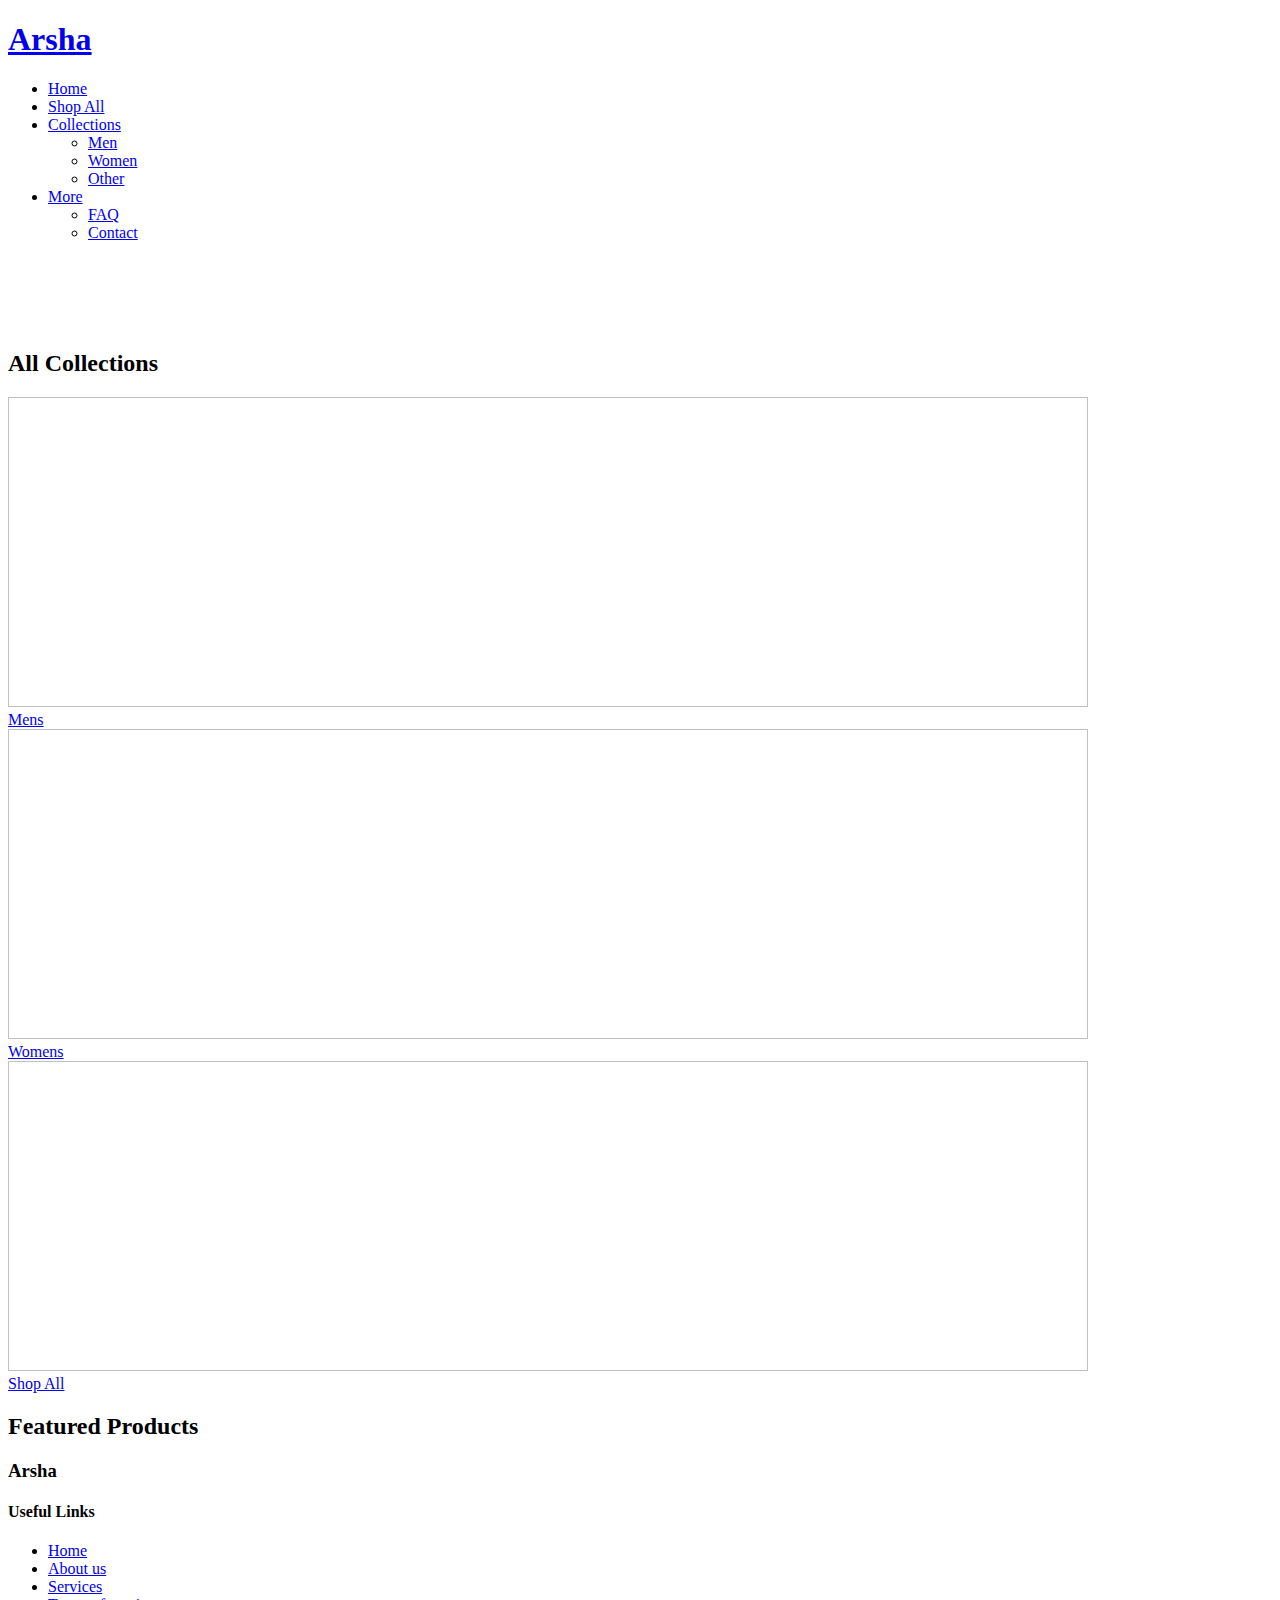
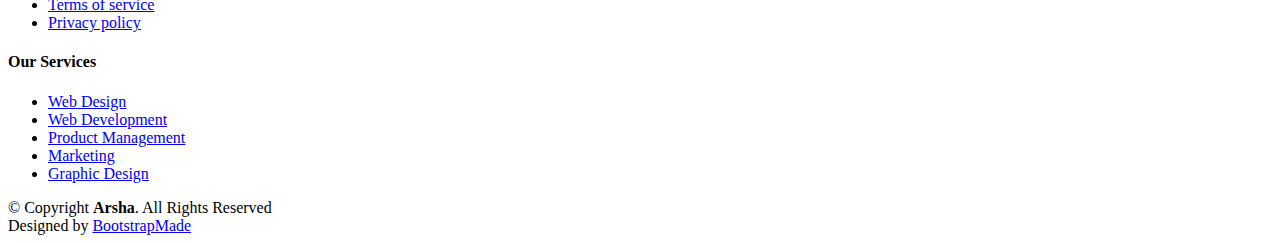
==== index.html @ 96b9d3a6 "Add files via upload" ====
<!DOCTYPE html>
<html lang="en">

<head>
    <meta charset="utf-8">
    <meta content="width=device-width, initial-scale=1.0" name="viewport">
    
    <title>Template - Index</title>
    <meta content="" name="description">
    <meta content="" name="keywords">
    
    <!-- Favicons -->
    <link href="assets/img/favicon.png" rel="icon">
    <link href="assets/img/apple-touch-icon.png" rel="apple-touch-icon">
    
    <!-- Google Fonts -->
    <link href="https://fonts.googleapis.com/css?family=Open+Sans:300,300i,400,400i,600,600i,700,700i|Jost:300,300i,400,400i,500,500i,600,600i,700,700i|Poppins:300,300i,400,400i,500,500i,600,600i,700,700i" rel="stylesheet">
    
    <!-- Vendor CSS Files -->
    <!-- <link href="assets/vendor/aos/aos.css" rel="stylesheet"> --> 
    <link href="assets/vendor/bootstrap/css/bootstrap.min.css" rel="stylesheet"> 
    <!-- <link href="assets/vendor/bootstrap-icons/bootstrap-icons.css" rel="stylesheet">  -->
    <link href="assets/vendor/boxicons/css/boxicons.min.css" rel="stylesheet"> 
    <!-- <link href="assets/vendor/glightbox/css/glightbox.min.css" rel="stylesheet">  -->
    <!-- <link href="assets/vendor/remixicon/remixicon.css" rel="stylesheet">  -->
    
    <link href="assets/vendor/swiper/swiper-bundle.min.css" rel="stylesheet"> 
    
    <!-- Template Main CSS File -->
    <link href="assets/css/style.css" rel="stylesheet">
</head>

<body>

  <!-- ======= Header ======= -->
  <header id="header" class="fixed-top ">
    <div class="container d-flex align-items-center">

      <h1 class="logo me-auto"><a href="index.html">Arsha</a></h1>
      <!-- Uncomment below if you prefer to use an image logo -->
      <!-- <a href="index.html" class="logo me-auto"><img src="assets/img/logo.png" alt="" class="img-fluid"></a>-->

        <nav id="navbar" class="navbar">
            <ul>
                <li><a class="nav-link scrollto active" href="#hero">Home</a></li>
                <li><a class="nav-link scrollto" href="/collections/all.html">Shop All</a></li>
                 
                <li class="dropdown"><a href="#"><span>Collections</span> <i class="bi bi-chevron-down"></i></a>
                    <ul>
                        <li><a href="collections/men/mens.html">Men</a></li>
                        <li><a href="collections/women/womens.html">Women</a></li>
                        <li><a href="#">Other</a></li>
                    </ul>
                </li>
                <li class="dropdown"><a href="#"><span>More</span> <i class="bi bi-chevron-down"></i></a>
                    <ul>
                        <li><a href="pages/faq.html">FAQ</a></li>
                        <li><a href="pages/contact.html">Contact</a></li>
                    </ul>
                </li>
            </ul>
            <i class="bi bi-list mobile-nav-toggle"></i>
        </nav><!-- .navbar -->

    </div>
  </header><!-- End Header -->

  <!-- ======= Hero Section ======= -->
  <section id="hero" class="hero-hero d-flex portfolio-details">
    <div class="container2">
        <div class="portfolio-details-slider swiper">
            <div class="swiper-wrapper align-items-center">
                <div class="swiper-slide">
                    <img src="image1.png" alt="">
                </div>
                <div class="swiper-slide">
                    <img src="image1.png" alt="">
                </div>
                <div class="swiper-slide">
                    <img src="image1.png" alt="">
                </div>
                <div class="swiper-slide">
                    <img src="image1.png" alt="">
                </div>
            </div>
          <div class="swiper-pagination"></div>
        </div>
    </div>
  </section><!-- End Hero -->

  <main id="main">
    <!-- ======= About Us Section ======= -->
    <section id="about" class="about">
      <div class="container" data-aos="fade-up">

        <div class="section-title">
          <h2>All Collections</h2>
        </div>

        <div class="row content">
            <div class="collections">
                
                <div class="images">
                    <a href="collections/men/mens.html" class="text-link">
                        <img style='background-image: url("https://www.vurtegopogo.com/wp-content/uploads/2014/03/Blue-Block.jpg");' alt="" width="1080" height="310">
                        <div class="text">
                            <span>Mens</span>
                        </div>
                    </a>
                </div>
                <div class="images">
                    <a href="collections/women/womens.html" class="text-link">
                        <img style='background-image: url("https://www.tynker.com/minecraft/api/block?id=59bd9c675ae02900048b4581&w=400&h=400&width=400&height=400&mode=contain&format=jpg&quality=75&cache=max&v=1505598567");' alt="" width="1080" height="310">
                        <div class="text">
                            <span>Womens</span>
                        </div>
                    </a>
                </div>
                <div class="images">
                    <a href="collections/all.html" class="text-link">
                        <img style='background-image: url("https://cdn.shopify.com/s/files/1/1033/1885/collections/Merch2021_Everyone_Header_3840x1740_aeb78ba5-61c5-4bf1-aa24-bef906c9b787_1080x.png?v=1637683372");' alt="" width="1080" height="310">
                        <div class="text">
                            <span>Shop All</span>
                        </div>
                    </a>
                </div>
            </div>
        </div>

      </div>
    </section><!-- End About Us Section -->

    <!-- ======= About Us Section ======= -->
    <section id="about" class="about">
      <div class="container" data-aos="fade-up">

        <div class="section-title">
          <h2>Featured Products</h2>
        </div>

        <div class="row content">
            <div class="collections">
                
            </div>
        </div>

      </div>
    </section><!-- End About Us Section -->
      
  </main><!-- End #main -->

  <!-- ======= Footer ======= -->
  <footer id="footer">

    <div class="footer-top">
      <div class="container">
        <div class="row">

          <div class="col-lg-3 col-md-6 footer-contact">
            <h3>Arsha</h3>
          </div>

          <div class="col-lg-3 col-md-6 footer-links">
            <h4>Useful Links</h4>
            <ul>
              <li><i class="bx bx-chevron-right"></i> <a href="#">Home</a></li>
              <li><i class="bx bx-chevron-right"></i> <a href="#">About us</a></li>
              <li><i class="bx bx-chevron-right"></i> <a href="#">Services</a></li>
              <li><i class="bx bx-chevron-right"></i> <a href="#">Terms of service</a></li>
              <li><i class="bx bx-chevron-right"></i> <a href="#">Privacy policy</a></li>
            </ul>
          </div>

          <div class="col-lg-3 col-md-6 footer-links">
            <h4>Our Services</h4>
            <ul>
              <li><i class="bx bx-chevron-right"></i> <a href="#">Web Design</a></li>
              <li><i class="bx bx-chevron-right"></i> <a href="#">Web Development</a></li>
              <li><i class="bx bx-chevron-right"></i> <a href="#">Product Management</a></li>
              <li><i class="bx bx-chevron-right"></i> <a href="#">Marketing</a></li>
              <li><i class="bx bx-chevron-right"></i> <a href="#">Graphic Design</a></li>
            </ul>
          </div>
        </div>
      </div>
    </div>

    <div class="container footer-bottom clearfix">
      <div class="copyright">
        &copy; Copyright <strong><span>Arsha</span></strong>. All Rights Reserved
      </div>
      <div class="credits">
        <!-- All the links in the footer should remain intact. -->
        <!-- You can delete the links only if you purchased the pro version. -->
        <!-- Licensing information: https://bootstrapmade.com/license/ -->
        <!-- Purchase the pro version with working PHP/AJAX contact form: https://bootstrapmade.com/arsha-free-bootstrap-html-template-corporate/ -->
        Designed by <a href="https://bootstrapmade.com/">BootstrapMade</a>
      </div>
    </div>
  </footer><!-- End Footer -->

  <div id="preloader"></div>
  <a href="#" class="back-to-top d-flex align-items-center justify-content-center"><i class="bi bi-arrow-up-short"></i></a>

  <!-- Vendor JS Files -->
  <script src="assets/vendor/aos/aos.js"></script>
  <script src="assets/vendor/bootstrap/js/bootstrap.bundle.min.js"></script>
  <script src="assets/vendor/glightbox/js/glightbox.min.js"></script>
  <script src="assets/vendor/isotope-layout/isotope.pkgd.min.js"></script>
  <script src="assets/vendor/swiper/swiper-bundle.min.js"></script>
  <script src="assets/vendor/waypoints/noframework.waypoints.js"></script>
  <script src="assets/vendor/php-email-form/validate.js"></script>

  <!-- Template Main JS File -->
  <script src="assets/js/main.js"></script>

</body>

</html>
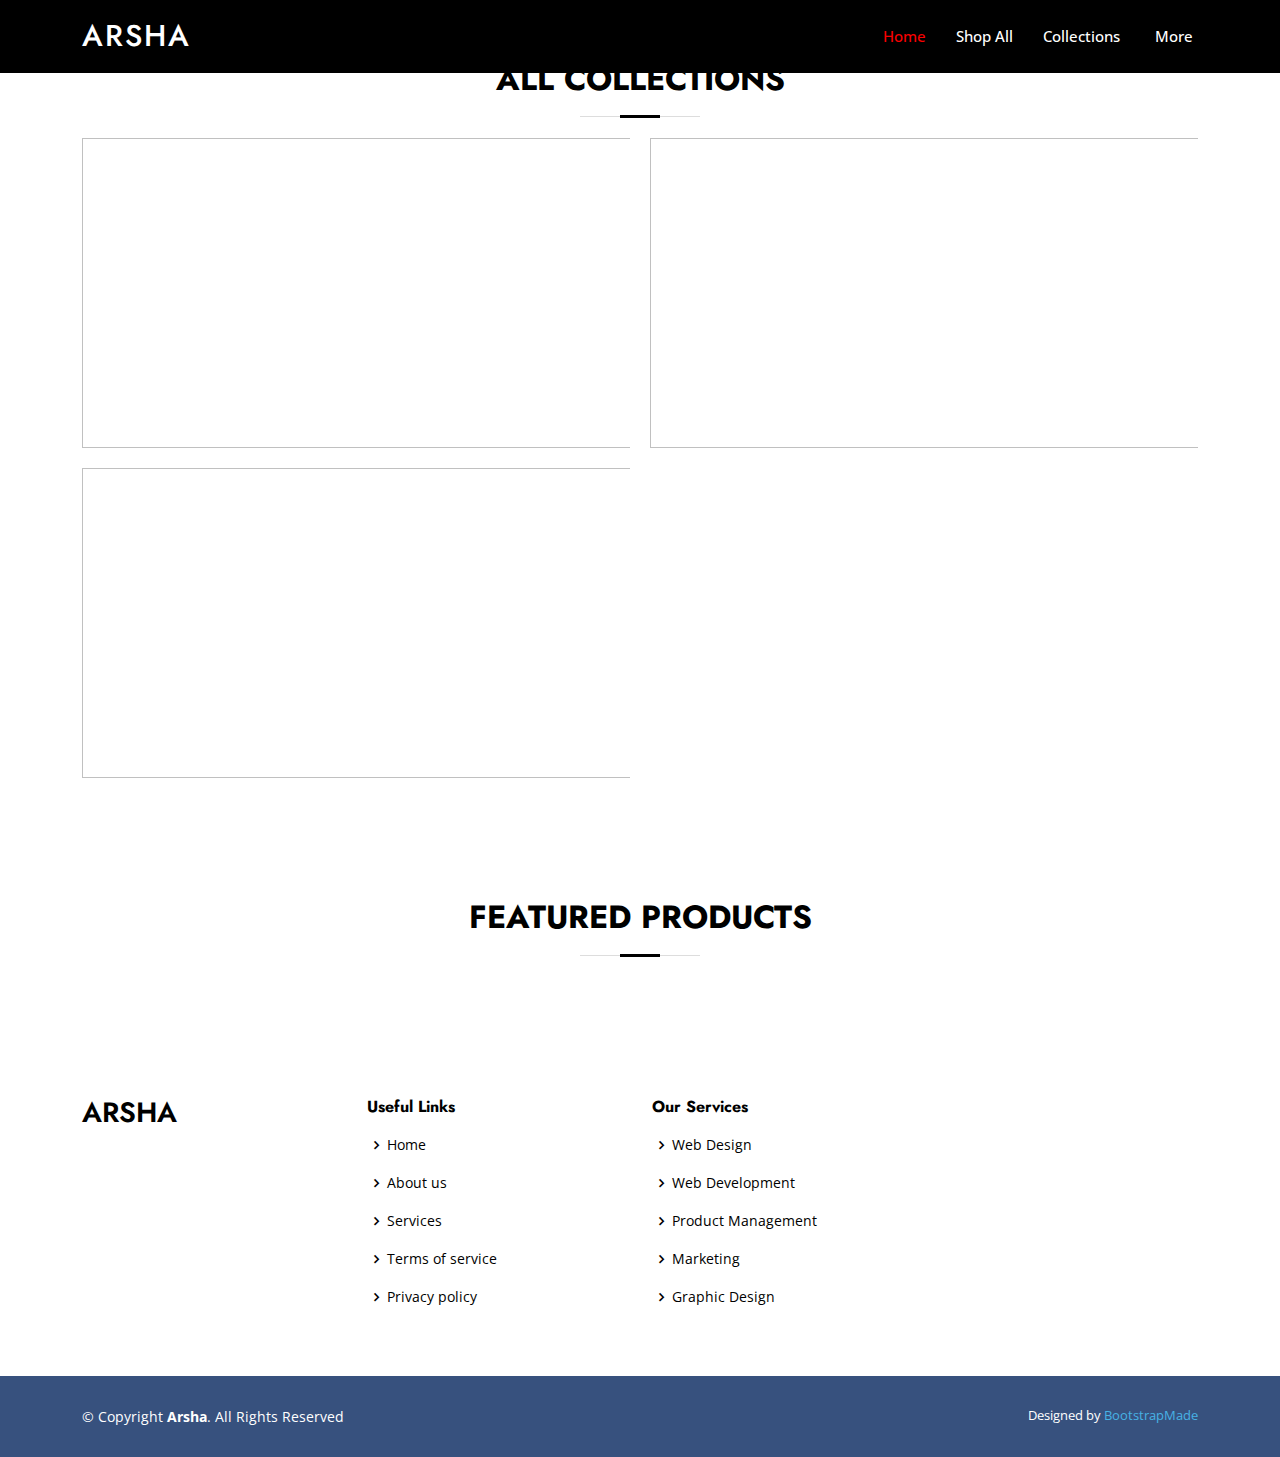
==== commit 4993acbd: "Chaged hero" ====
--- a/index.html
+++ b/index.html
@@ -22,7 +22,7 @@
     <!-- <link href="assets/vendor/bootstrap-icons/bootstrap-icons.css" rel="stylesheet">  -->
     <link href="assets/vendor/boxicons/css/boxicons.min.css" rel="stylesheet"> 
     <!-- <link href="assets/vendor/glightbox/css/glightbox.min.css" rel="stylesheet">  -->
-    <!-- <link href="assets/vendor/remixicon/remixicon.css" rel="stylesheet">  -->
+    <!-- <link href="assets/vendor/remixicon/remixicon.css" rel="stylesheet">  -->
     
     <link href="assets/vendor/swiper/swiper-bundle.min.css" rel="stylesheet"> 
     
@@ -43,7 +43,7 @@
         <nav id="navbar" class="navbar">
             <ul>
                 <li><a class="nav-link scrollto active" href="#hero">Home</a></li>
-                <li><a class="nav-link scrollto" href="/collections/all.html">Shop All</a></li>
+                <li><a class="nav-link scrollto" href="/collections/all.html">Shop All</a></li>
                  
                 <li class="dropdown"><a href="#"><span>Collections</span> <i class="bi bi-chevron-down"></i></a>
                     <ul>
@@ -51,12 +51,12 @@
                         <li><a href="collections/women/womens.html">Women</a></li>
                         <li><a href="#">Other</a></li>
                     </ul>
-                </li>
-                <li class="dropdown"><a href="#"><span>More</span> <i class="bi bi-chevron-down"></i></a>
-                    <ul>
-                        <li><a href="pages/faq.html">FAQ</a></li>
-                        <li><a href="pages/contact.html">Contact</a></li>
-                    </ul>
+                </li>
+                <li class="dropdown"><a href="#"><span>More</span> <i class="bi bi-chevron-down"></i></a>
+                    <ul>
+                        <li><a href="pages/faq.html">FAQ</a></li>
+                        <li><a href="pages/contact.html">Contact</a></li>
+                    </ul>
                 </li>
             </ul>
             <i class="bi bi-list mobile-nav-toggle"></i>
@@ -65,28 +65,28 @@
     </div>
   </header><!-- End Header -->
 
-  <!-- ======= Hero Section ======= -->
+  <!-- ======= Hero Section =======
   <section id="hero" class="hero-hero d-flex portfolio-details">
-    <div class="container2">
-        <div class="portfolio-details-slider swiper">
-            <div class="swiper-wrapper align-items-center">
-                <div class="swiper-slide">
-                    <img src="image1.png" alt="">
-                </div>
-                <div class="swiper-slide">
-                    <img src="image1.png" alt="">
-                </div>
-                <div class="swiper-slide">
-                    <img src="image1.png" alt="">
-                </div>
-                <div class="swiper-slide">
-                    <img src="image1.png" alt="">
-                </div>
-            </div>
-          <div class="swiper-pagination"></div>
-        </div>
-    </div>
-  </section><!-- End Hero -->
+    <div class="container2">
+        <div class="portfolio-details-slider swiper">
+            <div class="swiper-wrapper align-items-center">
+                <div class="swiper-slide">
+                    <img src="image1.png" alt="">
+                </div>
+                <div class="swiper-slide">
+                    <img src="image1.png" alt="">
+                </div>
+                <div class="swiper-slide">
+                    <img src="image1.png" alt="">
+                </div>
+                <div class="swiper-slide">
+                    <img src="image1.png" alt="">
+                </div>
+            </div>
+          <div class="swiper-pagination"></div>
+        </div>
+    </div>
+  </section> End Hero -->
 
   <main id="main">
     <!-- ======= About Us Section ======= -->
@@ -98,92 +98,92 @@
         </div>
 
         <div class="row content">
-            <div class="collections">
-                
-                <div class="images">
-                    <a href="collections/men/mens.html" class="text-link">
-                        <img style='background-image: url("https://www.vurtegopogo.com/wp-content/uploads/2014/03/Blue-Block.jpg");' alt="" width="1080" height="310">
-                        <div class="text">
-                            <span>Mens</span>
-                        </div>
-                    </a>
-                </div>
-                <div class="images">
-                    <a href="collections/women/womens.html" class="text-link">
-                        <img style='background-image: url("https://www.tynker.com/minecraft/api/block?id=59bd9c675ae02900048b4581&w=400&h=400&width=400&height=400&mode=contain&format=jpg&quality=75&cache=max&v=1505598567");' alt="" width="1080" height="310">
-                        <div class="text">
-                            <span>Womens</span>
-                        </div>
-                    </a>
-                </div>
-                <div class="images">
-                    <a href="collections/all.html" class="text-link">
-                        <img style='background-image: url("https://cdn.shopify.com/s/files/1/1033/1885/collections/Merch2021_Everyone_Header_3840x1740_aeb78ba5-61c5-4bf1-aa24-bef906c9b787_1080x.png?v=1637683372");' alt="" width="1080" height="310">
-                        <div class="text">
-                            <span>Shop All</span>
-                        </div>
-                    </a>
+            <div class="collections">
+                
+                <div class="images">
+                    <a href="collections/men/mens.html" class="text-link">
+                        <img style='background-image: url("https://www.vurtegopogo.com/wp-content/uploads/2014/03/Blue-Block.jpg");' alt="" width="1080" height="310">
+                        <div class="text">
+                            <span>Mens</span>
+                        </div>
+                    </a>
+                </div>
+                <div class="images">
+                    <a href="collections/women/womens.html" class="text-link">
+                        <img style='background-image: url("https://www.tynker.com/minecraft/api/block?id=59bd9c675ae02900048b4581&w=400&h=400&width=400&height=400&mode=contain&format=jpg&quality=75&cache=max&v=1505598567");' alt="" width="1080" height="310">
+                        <div class="text">
+                            <span>Womens</span>
+                        </div>
+                    </a>
+                </div>
+                <div class="images">
+                    <a href="collections/all.html" class="text-link">
+                        <img style='background-image: url("https://cdn.shopify.com/s/files/1/1033/1885/collections/Merch2021_Everyone_Header_3840x1740_aeb78ba5-61c5-4bf1-aa24-bef906c9b787_1080x.png?v=1637683372");' alt="" width="1080" height="310">
+                        <div class="text">
+                            <span>Shop All</span>
+                        </div>
+                    </a>
                 </div>
             </div>
         </div>
 
       </div>
     </section><!-- End About Us Section -->
-
-    <!-- ======= About Us Section ======= -->
-    <section id="about" class="about">
-      <div class="container" data-aos="fade-up">
-
-        <div class="section-title">
-          <h2>Featured Products</h2>
-        </div>
-
-        <div class="row content">
-            <div class="collections">
-                
-            </div>
-        </div>
-
-      </div>
-    </section><!-- End About Us Section -->
+
+    <!-- ======= About Us Section ======= -->
+    <section id="about" class="about">
+      <div class="container" data-aos="fade-up">
+
+        <div class="section-title">
+          <h2>Featured Products</h2>
+        </div>
+
+        <div class="row content">
+            <div class="collections">
+                
+            </div>
+        </div>
+
+      </div>
+    </section><!-- End About Us Section -->
       
   </main><!-- End #main -->
-
-  <!-- ======= Footer ======= -->
-  <footer id="footer">
-
-    <div class="footer-top">
-      <div class="container">
-        <div class="row">
-
-          <div class="col-lg-3 col-md-6 footer-contact">
-            <h3>Arsha</h3>
-          </div>
-
-          <div class="col-lg-3 col-md-6 footer-links">
-            <h4>Useful Links</h4>
-            <ul>
-              <li><i class="bx bx-chevron-right"></i> <a href="#">Home</a></li>
-              <li><i class="bx bx-chevron-right"></i> <a href="#">About us</a></li>
-              <li><i class="bx bx-chevron-right"></i> <a href="#">Services</a></li>
-              <li><i class="bx bx-chevron-right"></i> <a href="#">Terms of service</a></li>
-              <li><i class="bx bx-chevron-right"></i> <a href="#">Privacy policy</a></li>
-            </ul>
-          </div>
-
-          <div class="col-lg-3 col-md-6 footer-links">
-            <h4>Our Services</h4>
-            <ul>
-              <li><i class="bx bx-chevron-right"></i> <a href="#">Web Design</a></li>
-              <li><i class="bx bx-chevron-right"></i> <a href="#">Web Development</a></li>
-              <li><i class="bx bx-chevron-right"></i> <a href="#">Product Management</a></li>
-              <li><i class="bx bx-chevron-right"></i> <a href="#">Marketing</a></li>
-              <li><i class="bx bx-chevron-right"></i> <a href="#">Graphic Design</a></li>
-            </ul>
-          </div>
-        </div>
-      </div>
-    </div>
+
+  <!-- ======= Footer ======= -->
+  <footer id="footer">
+
+    <div class="footer-top">
+      <div class="container">
+        <div class="row">
+
+          <div class="col-lg-3 col-md-6 footer-contact">
+            <h3>Arsha</h3>
+          </div>
+
+          <div class="col-lg-3 col-md-6 footer-links">
+            <h4>Useful Links</h4>
+            <ul>
+              <li><i class="bx bx-chevron-right"></i> <a href="#">Home</a></li>
+              <li><i class="bx bx-chevron-right"></i> <a href="#">About us</a></li>
+              <li><i class="bx bx-chevron-right"></i> <a href="#">Services</a></li>
+              <li><i class="bx bx-chevron-right"></i> <a href="#">Terms of service</a></li>
+              <li><i class="bx bx-chevron-right"></i> <a href="#">Privacy policy</a></li>
+            </ul>
+          </div>
+
+          <div class="col-lg-3 col-md-6 footer-links">
+            <h4>Our Services</h4>
+            <ul>
+              <li><i class="bx bx-chevron-right"></i> <a href="#">Web Design</a></li>
+              <li><i class="bx bx-chevron-right"></i> <a href="#">Web Development</a></li>
+              <li><i class="bx bx-chevron-right"></i> <a href="#">Product Management</a></li>
+              <li><i class="bx bx-chevron-right"></i> <a href="#">Marketing</a></li>
+              <li><i class="bx bx-chevron-right"></i> <a href="#">Graphic Design</a></li>
+            </ul>
+          </div>
+        </div>
+      </div>
+    </div>
 
     <div class="container footer-bottom clearfix">
       <div class="copyright">
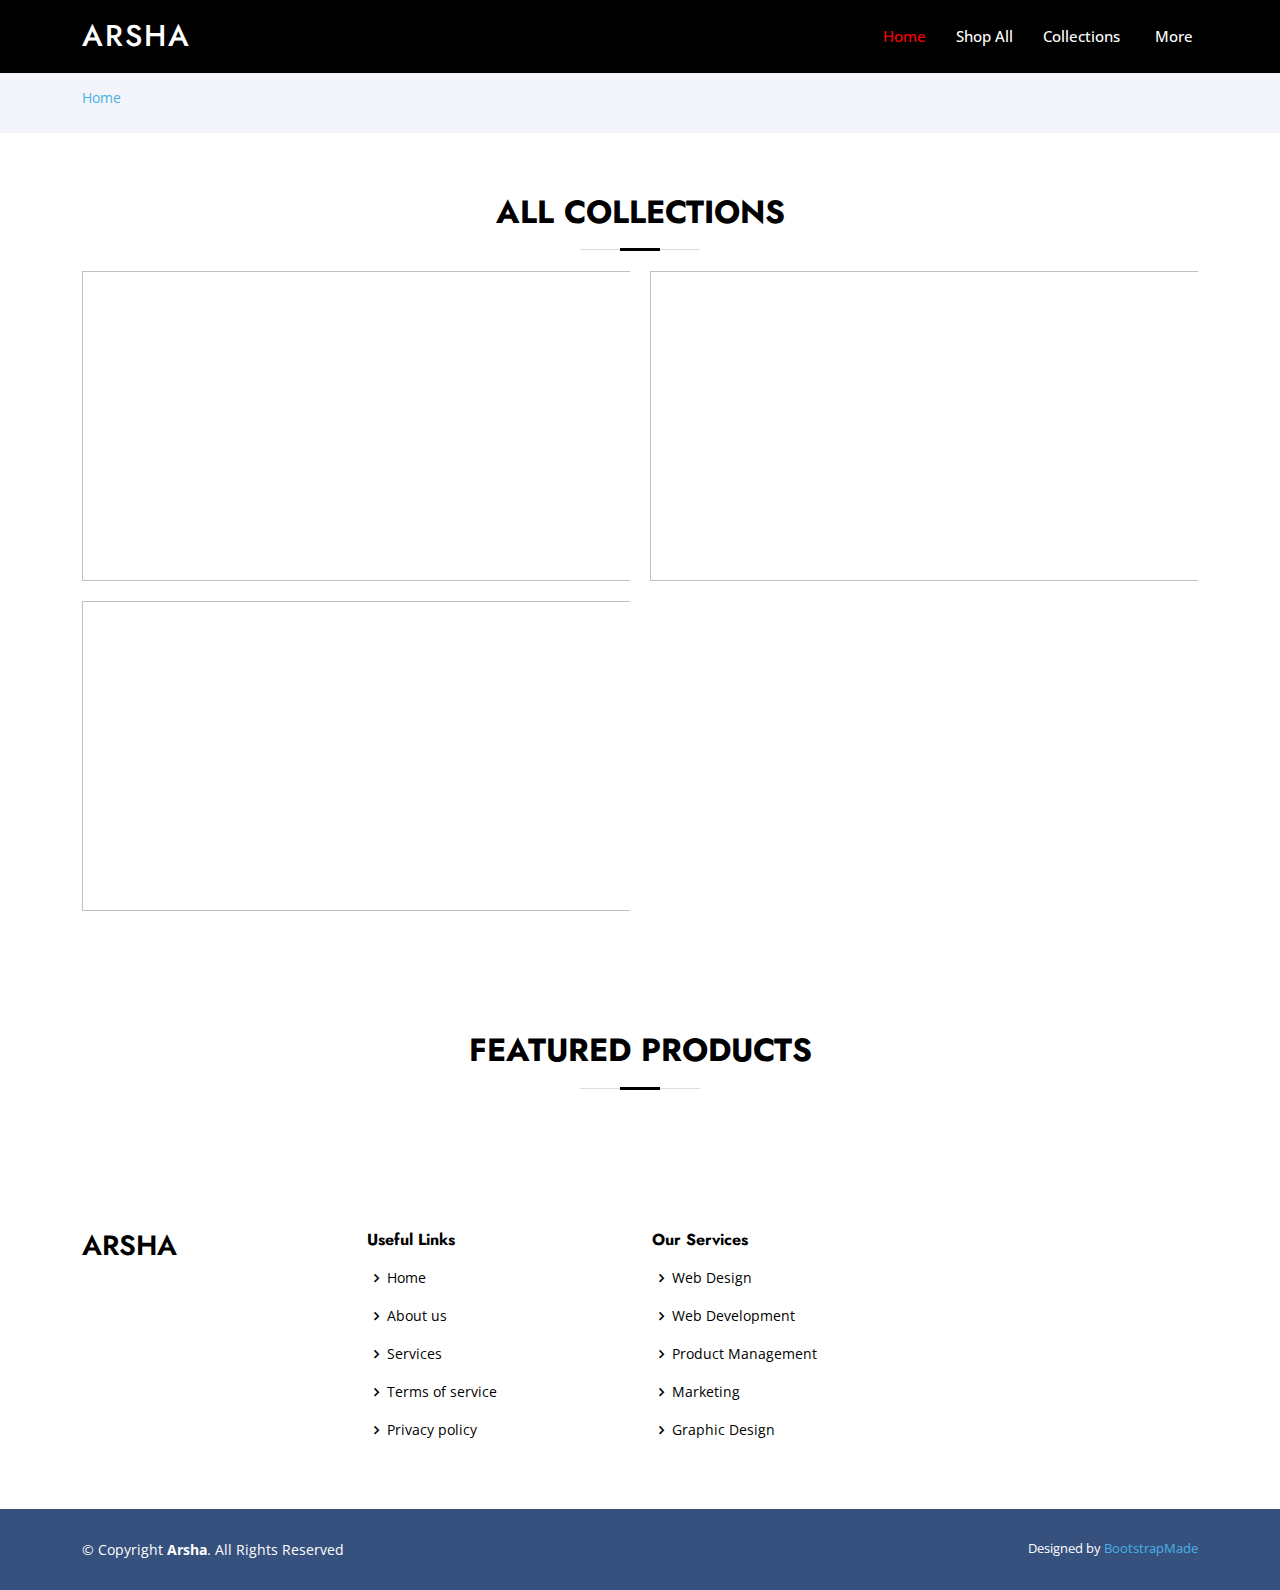
==== commit 5d37fa70: "Updated home" ====
--- a/index.html
+++ b/index.html
@@ -89,6 +89,17 @@
   </section> End Hero -->
 
   <main id="main">
+    <!-- ======= Breadcrumbs ======= -->
+    <section id="breadcrumbs" class="breadcrumbs">
+      <div class="container">
+
+        <ol>
+          <li><a href="../../index.html">Home</a></li>
+        </ol>
+
+      </div>
+    </section>
+
     <!-- ======= About Us Section ======= -->
     <section id="about" class="about">
       <div class="container" data-aos="fade-up">
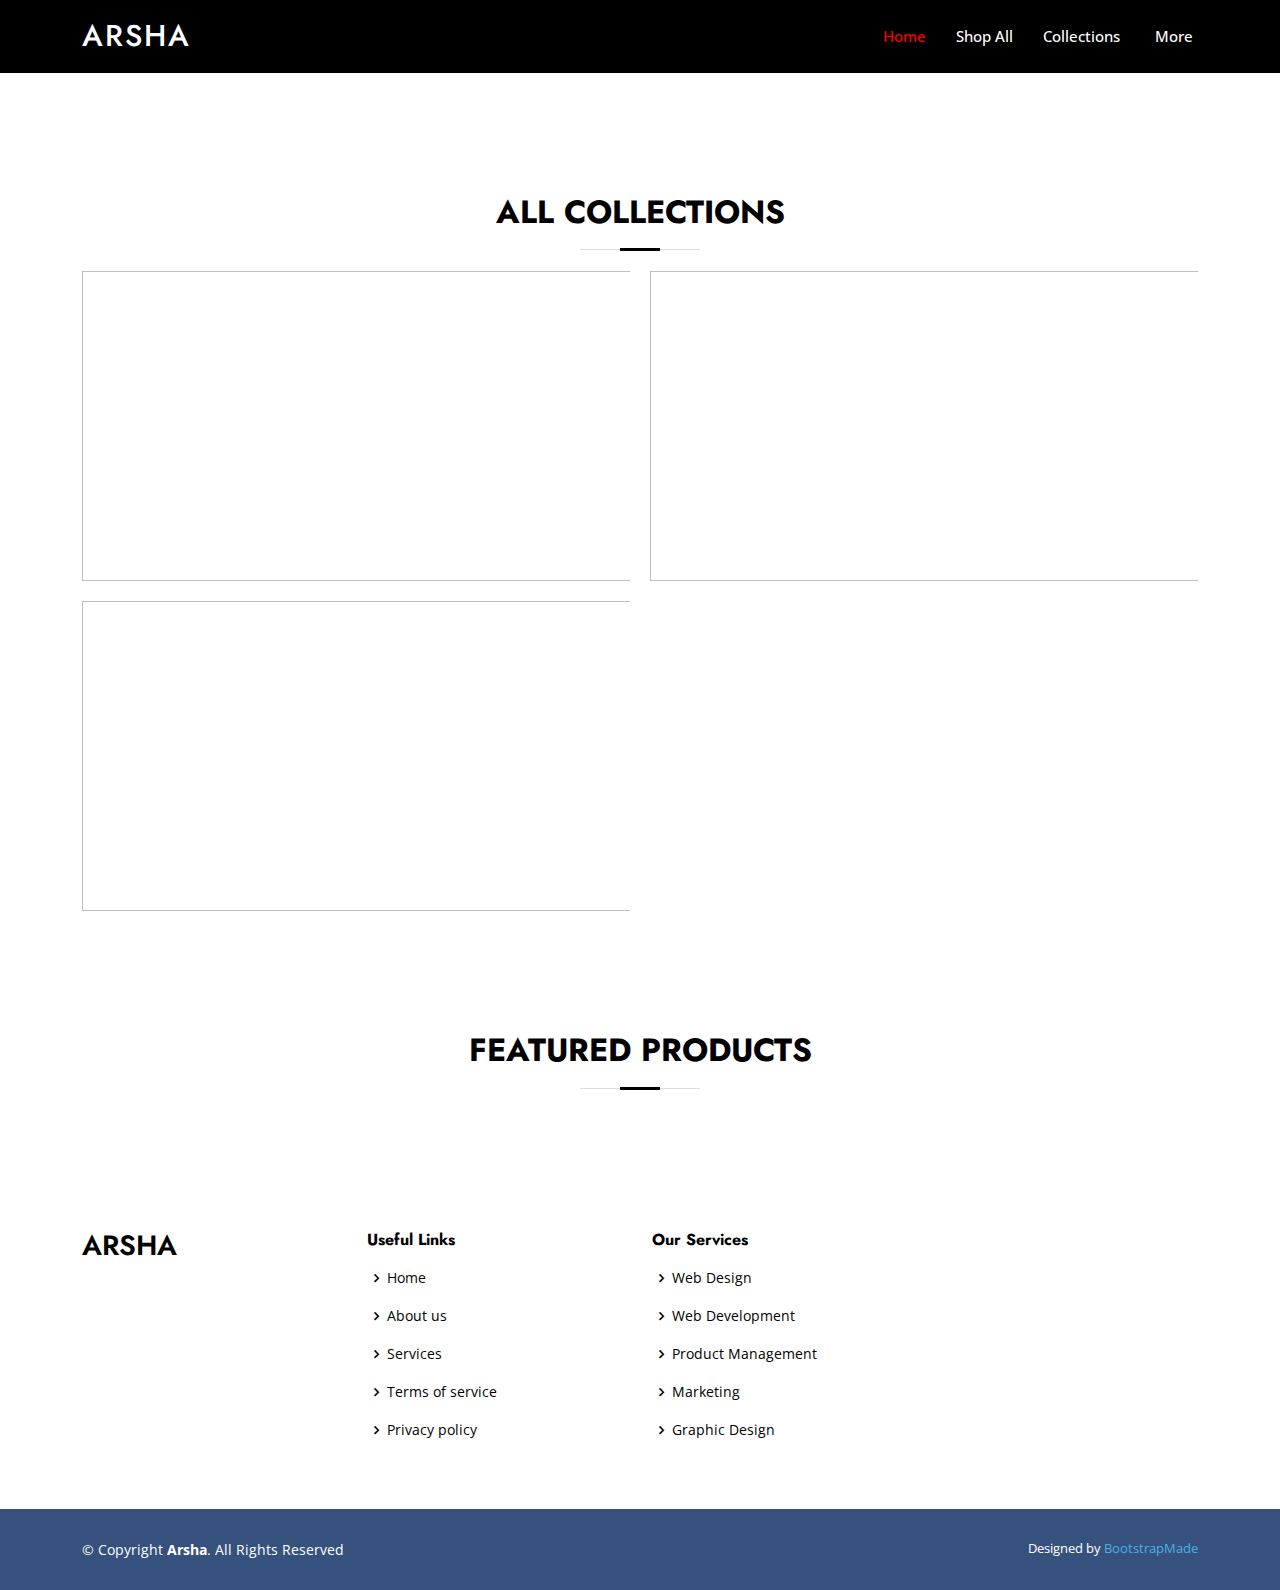
==== commit faa4b1a6: "Updated Home" ====
--- a/index.html
+++ b/index.html
@@ -90,7 +90,7 @@
 
   <main id="main">
     <!-- ======= Breadcrumbs ======= -->
-    <section id="breadcrumbs" class="breadcrumbs">
+    <section id="breadcrumbs" class="breadcrumbs" style="visibility:hidden;">
       <div class="container">
 
         <ol>
